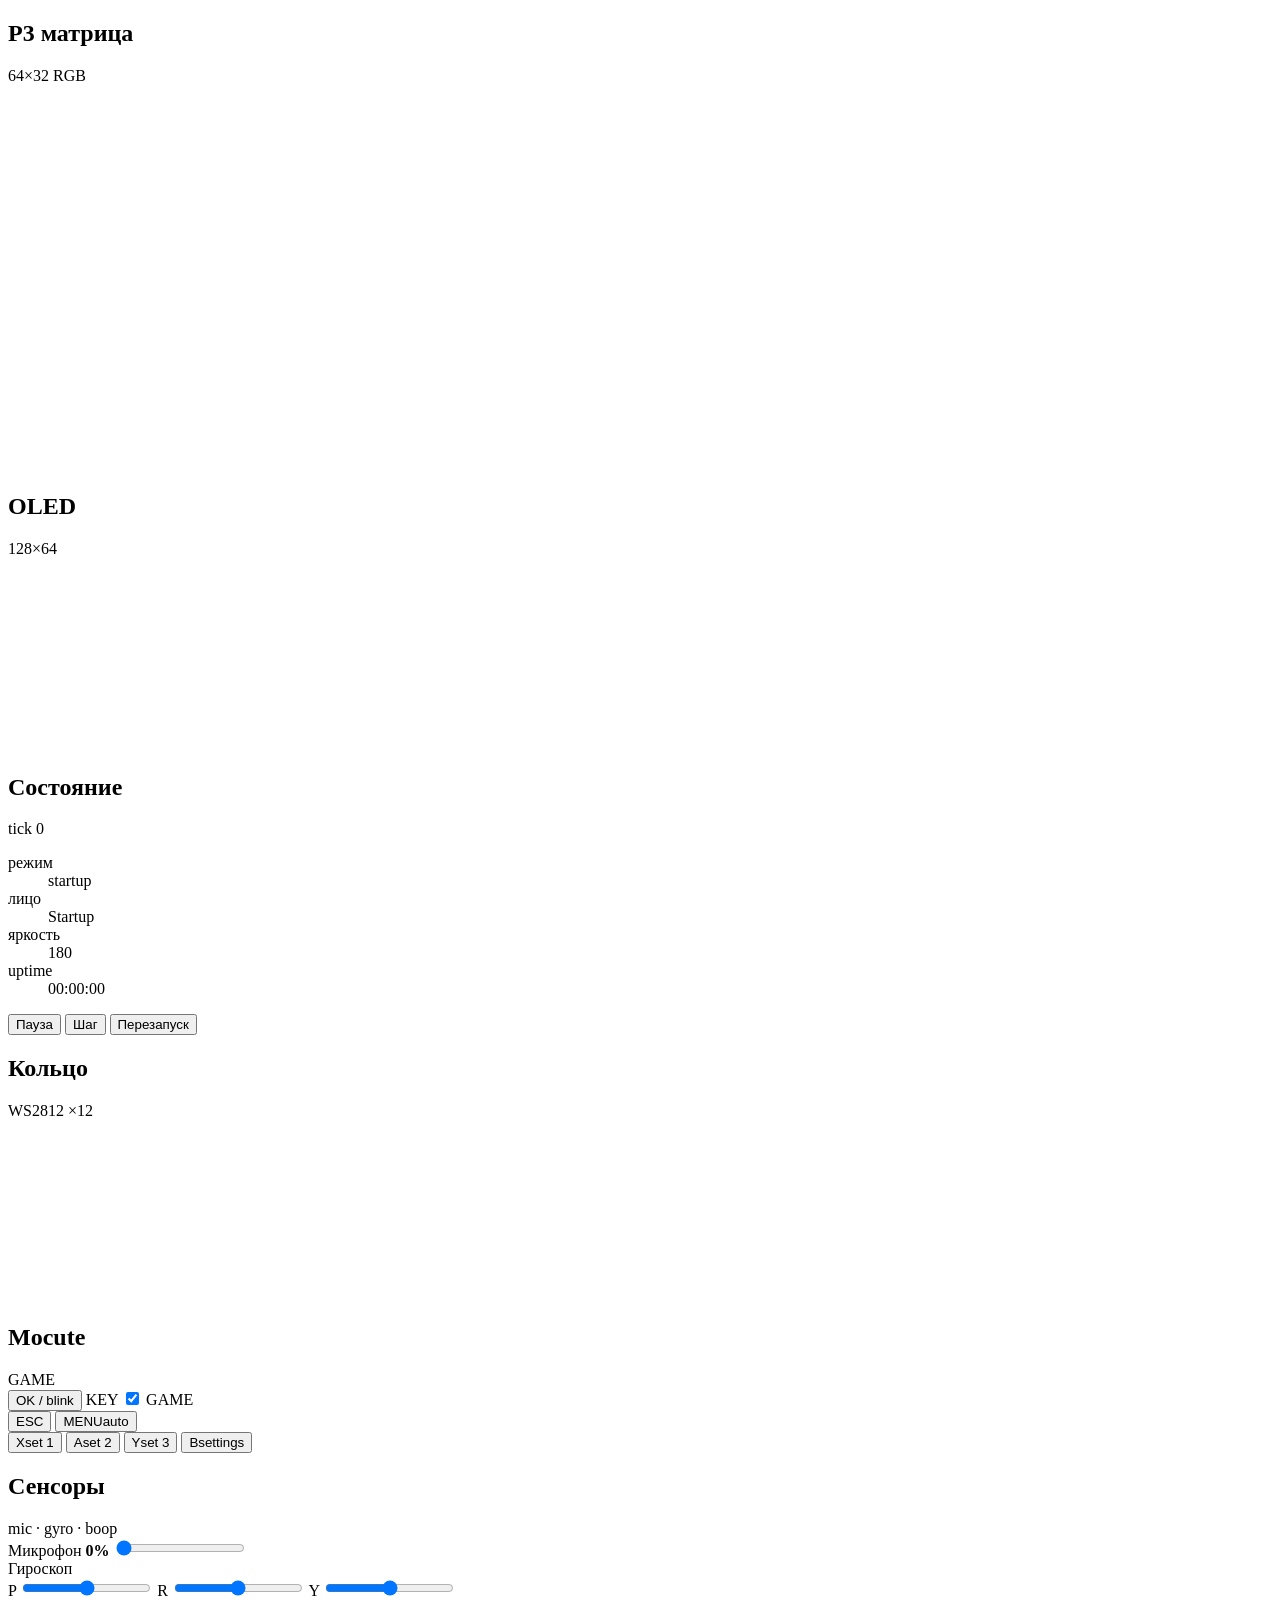
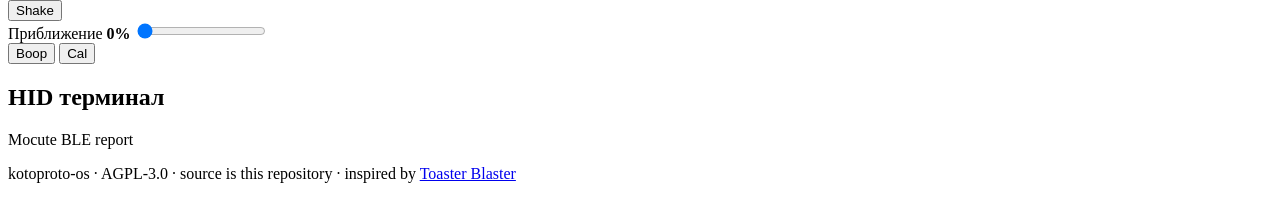
==== platforms/sim/www/index.html @ 7073bc30 "Initial commit: visor firmware, browser simulator, and AGPL attribution. Adapted from Toaster Blaste" ====
<!DOCTYPE html>
<html lang="ru">
<head>
  <meta charset="utf-8">
  <meta name="viewport" content="width=device-width, initial-scale=1">
  <title>kotoproto-os — симулятор</title>
  <link rel="stylesheet" href="/style.css">
</head>
<body>
  <main>
    <section class="panel matrix-panel">
      <div class="panel-head">
        <h2>P3 матрица</h2>
        <span id="matrix-meta">64×32 RGB</span>
      </div>
      <canvas id="matrix" width="768" height="384" aria-label="P3 LED matrix"></canvas>
    </section>

    <section class="panel side-panel">
      <div class="panel-head">
        <h2>OLED</h2>
        <span>128×64</span>
      </div>
      <div class="oled-bezel">
        <canvas id="oled" width="384" height="192" aria-label="OLED display"></canvas>
      </div>
      <div class="state-row">
        <div class="state-block">
          <div class="panel-head">
            <h2>Состояние</h2>
            <span id="tick">tick 0</span>
          </div>
          <dl class="stats">
            <div><dt>режим</dt><dd id="scene">startup</dd></div>
            <div><dt>лицо</dt><dd id="text">Startup</dd></div>
            <div><dt>яркость</dt><dd id="bright">180</dd></div>
            <div><dt>uptime</dt><dd id="uptime">00:00:00</dd></div>
          </dl>
          <div class="controls">
            <button id="play" type="button">Пауза</button>
            <button id="step" type="button">Шаг</button>
            <button id="restart" type="button">Перезапуск</button>
          </div>
        </div>
        <div class="ring-block">
          <div class="panel-head">
            <h2>Кольцо</h2>
            <span>WS2812 ×12</span>
          </div>
          <canvas id="ring" width="180" height="180" aria-label="RGB LED ring"></canvas>
        </div>
      </div>
    </section>

    <section class="io-row">
      <article class="panel pad-panel">
        <div class="panel-head">
          <h2>Mocute</h2>
          <span id="pad-mode-label">GAME</span>
        </div>
        <div class="pad" id="pad">
          <div class="pad-top">
            <button class="shoulder" type="button" data-btn="ok" title="Моргнуть">OK / blink</button>
            <label class="mode-switch" title="KEY / GAME">
              <span>KEY</span>
              <input id="mode" type="checkbox" checked>
              <i></i>
              <span>GAME</span>
            </label>
          </div>
          <div class="pad-body">
            <div class="stick" id="stick" role="application" aria-label="Аналоговый стик">
              <div class="stick-cross"></div>
              <div class="knob" id="knob"></div>
            </div>
            <div class="pad-mid">
              <button class="small-btn" type="button" data-btn="esc" title="Назад из настроек. Калибровка boop — пункт меню">ESC</button>
              <span class="led" id="led"></span>
              <button class="small-btn" type="button" data-btn="select" title="Автосмена лиц">MENU<span>auto</span></button>
            </div>
            <div class="diamond">
            <button class="face x" type="button" data-btn="x" title="Набор лиц 1">X<span>set 1</span></button>
            <button class="face a" type="button" data-btn="a" title="Набор лиц 2">A<span>set 2</span></button>
            <button class="face y" type="button" data-btn="y" title="Набор лиц 3">Y<span>set 3</span></button>
            <button class="face b" type="button" data-btn="b" title="Настройки">B<span>settings</span></button>
            </div>
          </div>
        </div>
      </article>

      <div class="io-right">
        <article class="panel sensors-panel">
          <div class="panel-head">
            <h2>Сенсоры</h2>
            <span>mic · gyro · boop</span>
          </div>
          <div class="sensors">
            <div class="sensor">
              <label for="mic">Микрофон <b id="mic-val">0%</b></label>
              <input id="mic" type="range" min="0" max="100" value="0">
            </div>
            <div class="sensor gyro">
              <label>Гироскоп</label>
              <div class="gyro-rows">
                <label>P <input id="pitch" type="range" min="-90" max="90" value="0"></label>
                <label>R <input id="roll" type="range" min="-90" max="90" value="0"></label>
                <label>Y <input id="yaw" type="range" min="-90" max="90" value="0"></label>
              </div>
              <button id="shake" type="button">Shake</button>
            </div>
            <div class="sensor">
              <label for="prox">Приближение <b id="prox-val">0%</b></label>
              <input id="prox" type="range" min="0" max="100" value="0">
              <div class="sensor-actions">
                <button id="boop" type="button">Boop</button>
                <button id="calibrate" type="button">Cal</button>
              </div>
            </div>
          </div>
        </article>
        <article class="panel ble">
          <div class="panel-head">
            <h2>HID терминал</h2>
            <span>Mocute BLE report</span>
          </div>
          <pre id="log"></pre>
          <p class="legal">
            kotoproto-os · AGPL-3.0 · source is this repository ·
            inspired by <a href="https://github.com/diodeface/ToasterBlaster">Toaster Blaster</a>
          </p>
        </article>
      </div>
    </section>
  </main>
  <script src="/app.js"></script>
</body>
</html>
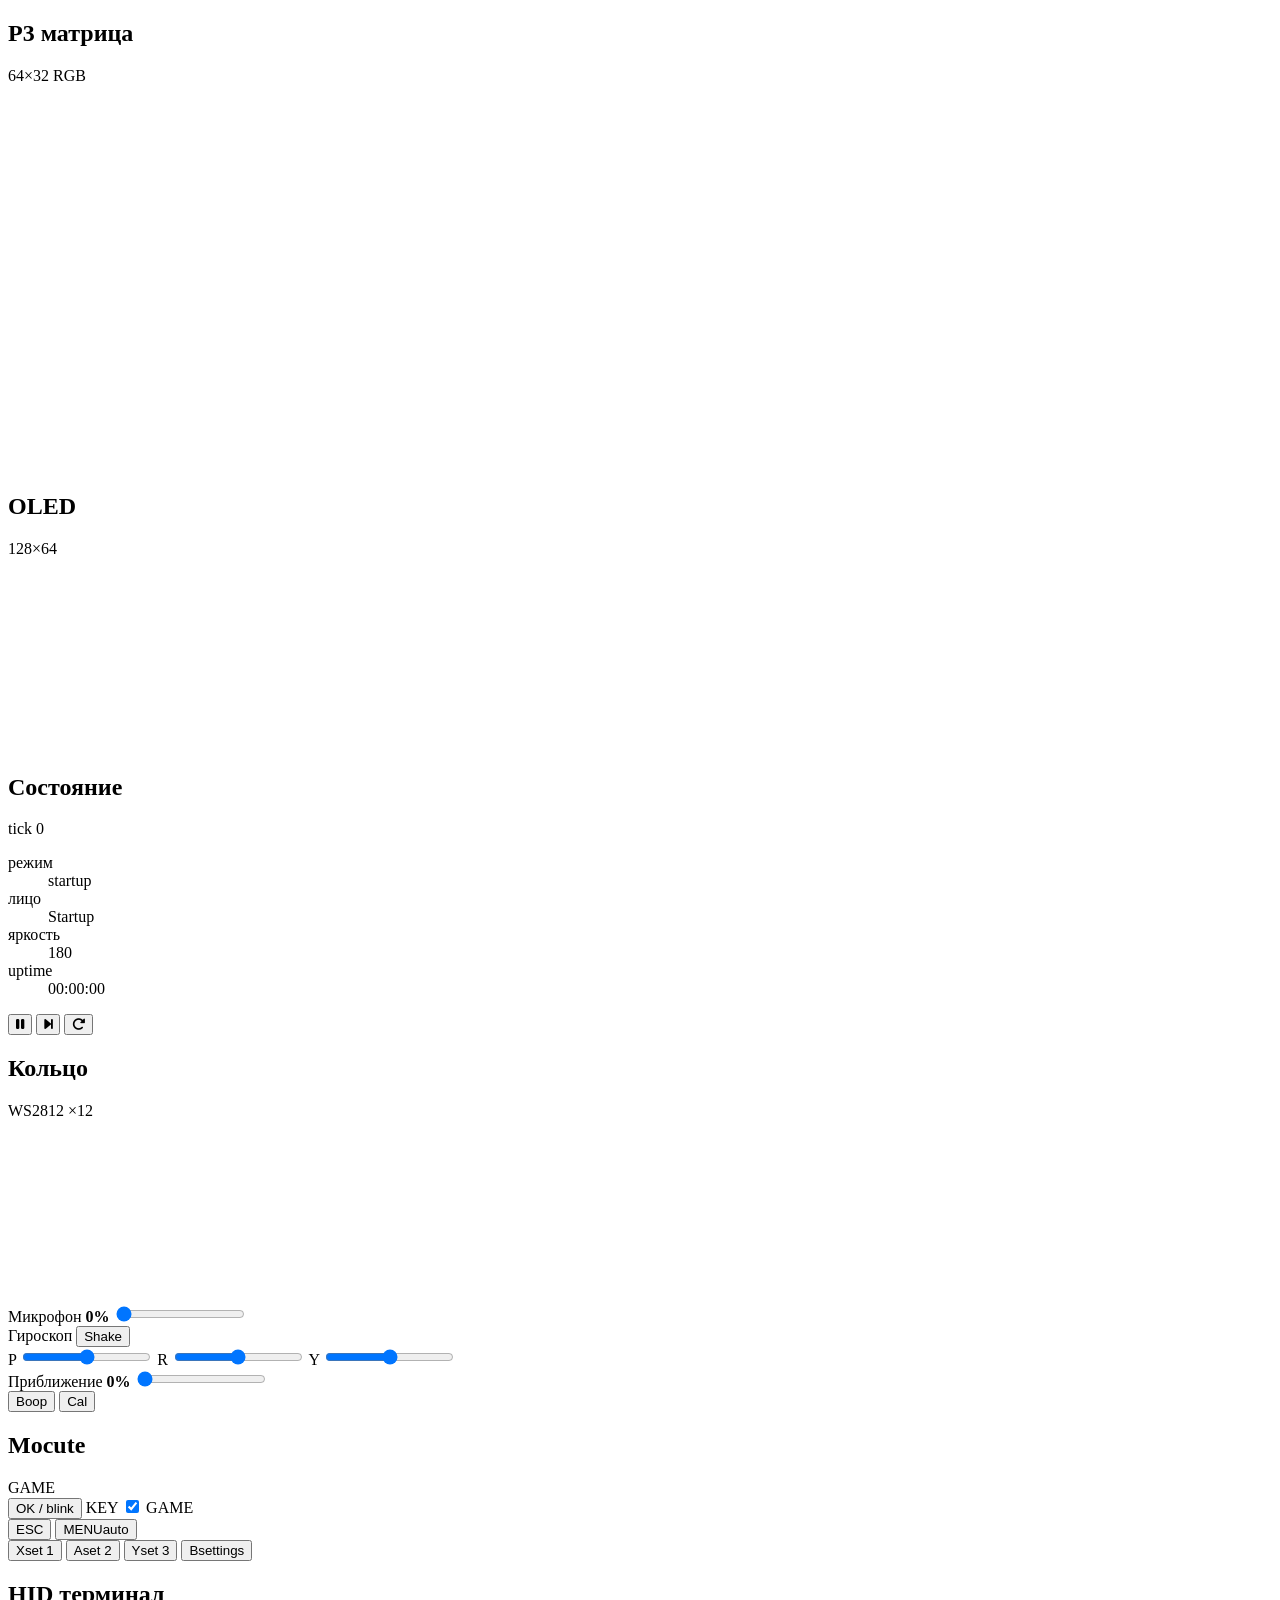
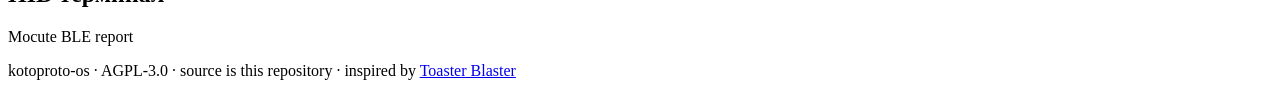
==== commit be460f4d: "Tighten the simulator layout so OLED and P3 match their 2:1 panels, and controls stay readable on a " ====
--- a/platforms/sim/www/index.html
+++ b/platforms/sim/www/index.html
@@ -4,6 +4,9 @@
   <meta charset="utf-8">
   <meta name="viewport" content="width=device-width, initial-scale=1">
   <title>kotoproto-os — симулятор</title>
+  <link rel="stylesheet" href="https://cdnjs.cloudflare.com/ajax/libs/font-awesome/6.5.2/css/all.min.css"
+        integrity="sha512-SnH5WK+bZxgPHs44uWIX+LLJAJ9/2PkPKZ5QiAj6Ta86w+fsb2TkcmfRyVX3pBnMFcV7oQPJkl9QevSCWr3W6A=="
+        crossorigin="anonymous" referrerpolicy="no-referrer">
   <link rel="stylesheet" href="/style.css">
 </head>
 <body>
@@ -13,41 +16,82 @@
         <h2>P3 матрица</h2>
         <span id="matrix-meta">64×32 RGB</span>
       </div>
-      <canvas id="matrix" width="768" height="384" aria-label="P3 LED matrix"></canvas>
+      <div class="matrix-stage">
+        <canvas id="matrix" width="768" height="384" aria-label="P3 LED matrix"></canvas>
+      </div>
     </section>
 
     <section class="panel side-panel">
-      <div class="panel-head">
-        <h2>OLED</h2>
-        <span>128×64</span>
+      <div class="oled-block">
+        <div class="panel-head">
+          <h2>OLED</h2>
+          <span>128×64</span>
+        </div>
+        <div class="oled-bezel">
+          <canvas id="oled" width="384" height="192" aria-label="OLED display"></canvas>
+        </div>
       </div>
-      <div class="oled-bezel">
-        <canvas id="oled" width="384" height="192" aria-label="OLED display"></canvas>
-      </div>
-      <div class="state-row">
-        <div class="state-block">
+
+      <div class="dash">
+        <div class="dash-status">
           <div class="panel-head">
             <h2>Состояние</h2>
             <span id="tick">tick 0</span>
           </div>
-          <dl class="stats">
-            <div><dt>режим</dt><dd id="scene">startup</dd></div>
-            <div><dt>лицо</dt><dd id="text">Startup</dd></div>
-            <div><dt>яркость</dt><dd id="bright">180</dd></div>
-            <div><dt>uptime</dt><dd id="uptime">00:00:00</dd></div>
-          </dl>
-          <div class="controls">
-            <button id="play" type="button">Пауза</button>
-            <button id="step" type="button">Шаг</button>
-            <button id="restart" type="button">Перезапуск</button>
+          <div class="status-line">
+            <dl class="stats">
+              <div><dt>режим</dt><dd id="scene">startup</dd></div>
+              <div><dt>лицо</dt><dd id="text">Startup</dd></div>
+              <div><dt>яркость</dt><dd id="bright">180</dd></div>
+              <div><dt>uptime</dt><dd id="uptime">00:00:00</dd></div>
+            </dl>
+            <div class="controls">
+              <button id="play" type="button" class="icon-btn" title="Пауза" aria-label="Пауза">
+                <i class="fa-solid fa-pause"></i>
+              </button>
+              <button id="step" type="button" class="icon-btn" title="Шаг" aria-label="Шаг">
+                <i class="fa-solid fa-forward-step"></i>
+              </button>
+              <button id="restart" type="button" class="icon-btn" title="Перезапуск" aria-label="Перезапуск">
+                <i class="fa-solid fa-rotate-right"></i>
+              </button>
+            </div>
           </div>
         </div>
-        <div class="ring-block">
-          <div class="panel-head">
-            <h2>Кольцо</h2>
-            <span>WS2812 ×12</span>
+
+        <div class="dash-body">
+          <div class="ring-block">
+            <div class="panel-head">
+              <h2>Кольцо</h2>
+              <span>WS2812 ×12</span>
+            </div>
+            <canvas id="ring" width="180" height="180" aria-label="RGB LED ring"></canvas>
           </div>
-          <canvas id="ring" width="180" height="180" aria-label="RGB LED ring"></canvas>
+          <div class="sensors">
+            <div class="sensor">
+              <label for="mic">Микрофон <b id="mic-val">0%</b></label>
+              <input id="mic" type="range" min="0" max="100" value="0">
+            </div>
+            <div class="sensor gyro">
+              <div class="sensor-head">
+                <label>Гироскоп</label>
+                <button id="shake" type="button">Shake</button>
+              </div>
+              <div class="gyro-rows">
+                <label>P <input id="pitch" type="range" min="-90" max="90" value="0"></label>
+                <label>R <input id="roll" type="range" min="-90" max="90" value="0"></label>
+                <label>Y <input id="yaw" type="range" min="-90" max="90" value="0"></label>
+              </div>
+            </div>
+            <div class="sensor">
+              <label for="prox">Приближение <b id="prox-val">0%</b></label>
+              <input id="prox" type="range" min="0" max="100" value="0">
+              <div class="sensor-actions">
+                <button id="boop" type="button">Boop</button>
+                <button id="calibrate" type="button">Cal</button>
+              </div>
+            </div>
+          </div>
         </div>
       </div>
     </section>
@@ -79,57 +123,26 @@
               <button class="small-btn" type="button" data-btn="select" title="Автосмена лиц">MENU<span>auto</span></button>
             </div>
             <div class="diamond">
-            <button class="face x" type="button" data-btn="x" title="Набор лиц 1">X<span>set 1</span></button>
-            <button class="face a" type="button" data-btn="a" title="Набор лиц 2">A<span>set 2</span></button>
-            <button class="face y" type="button" data-btn="y" title="Набор лиц 3">Y<span>set 3</span></button>
-            <button class="face b" type="button" data-btn="b" title="Настройки">B<span>settings</span></button>
+              <button class="face x" type="button" data-btn="x" title="Набор лиц 1">X<span>set 1</span></button>
+              <button class="face a" type="button" data-btn="a" title="Набор лиц 2">A<span>set 2</span></button>
+              <button class="face y" type="button" data-btn="y" title="Набор лиц 3">Y<span>set 3</span></button>
+              <button class="face b" type="button" data-btn="b" title="Настройки">B<span>settings</span></button>
             </div>
           </div>
         </div>
       </article>
 
-      <div class="io-right">
-        <article class="panel sensors-panel">
-          <div class="panel-head">
-            <h2>Сенсоры</h2>
-            <span>mic · gyro · boop</span>
-          </div>
-          <div class="sensors">
-            <div class="sensor">
-              <label for="mic">Микрофон <b id="mic-val">0%</b></label>
-              <input id="mic" type="range" min="0" max="100" value="0">
-            </div>
-            <div class="sensor gyro">
-              <label>Гироскоп</label>
-              <div class="gyro-rows">
-                <label>P <input id="pitch" type="range" min="-90" max="90" value="0"></label>
-                <label>R <input id="roll" type="range" min="-90" max="90" value="0"></label>
-                <label>Y <input id="yaw" type="range" min="-90" max="90" value="0"></label>
-              </div>
-              <button id="shake" type="button">Shake</button>
-            </div>
-            <div class="sensor">
-              <label for="prox">Приближение <b id="prox-val">0%</b></label>
-              <input id="prox" type="range" min="0" max="100" value="0">
-              <div class="sensor-actions">
-                <button id="boop" type="button">Boop</button>
-                <button id="calibrate" type="button">Cal</button>
-              </div>
-            </div>
-          </div>
-        </article>
-        <article class="panel ble">
-          <div class="panel-head">
-            <h2>HID терминал</h2>
-            <span>Mocute BLE report</span>
-          </div>
-          <pre id="log"></pre>
-          <p class="legal">
-            kotoproto-os · AGPL-3.0 · source is this repository ·
-            inspired by <a href="https://github.com/diodeface/ToasterBlaster">Toaster Blaster</a>
-          </p>
-        </article>
-      </div>
+      <article class="panel ble">
+        <div class="panel-head">
+          <h2>HID терминал</h2>
+          <span>Mocute BLE report</span>
+        </div>
+        <pre id="log"></pre>
+        <p class="legal">
+          kotoproto-os · AGPL-3.0 · source is this repository ·
+          inspired by <a href="https://github.com/diodeface/ToasterBlaster">Toaster Blaster</a>
+        </p>
+      </article>
     </section>
   </main>
   <script src="/app.js"></script>
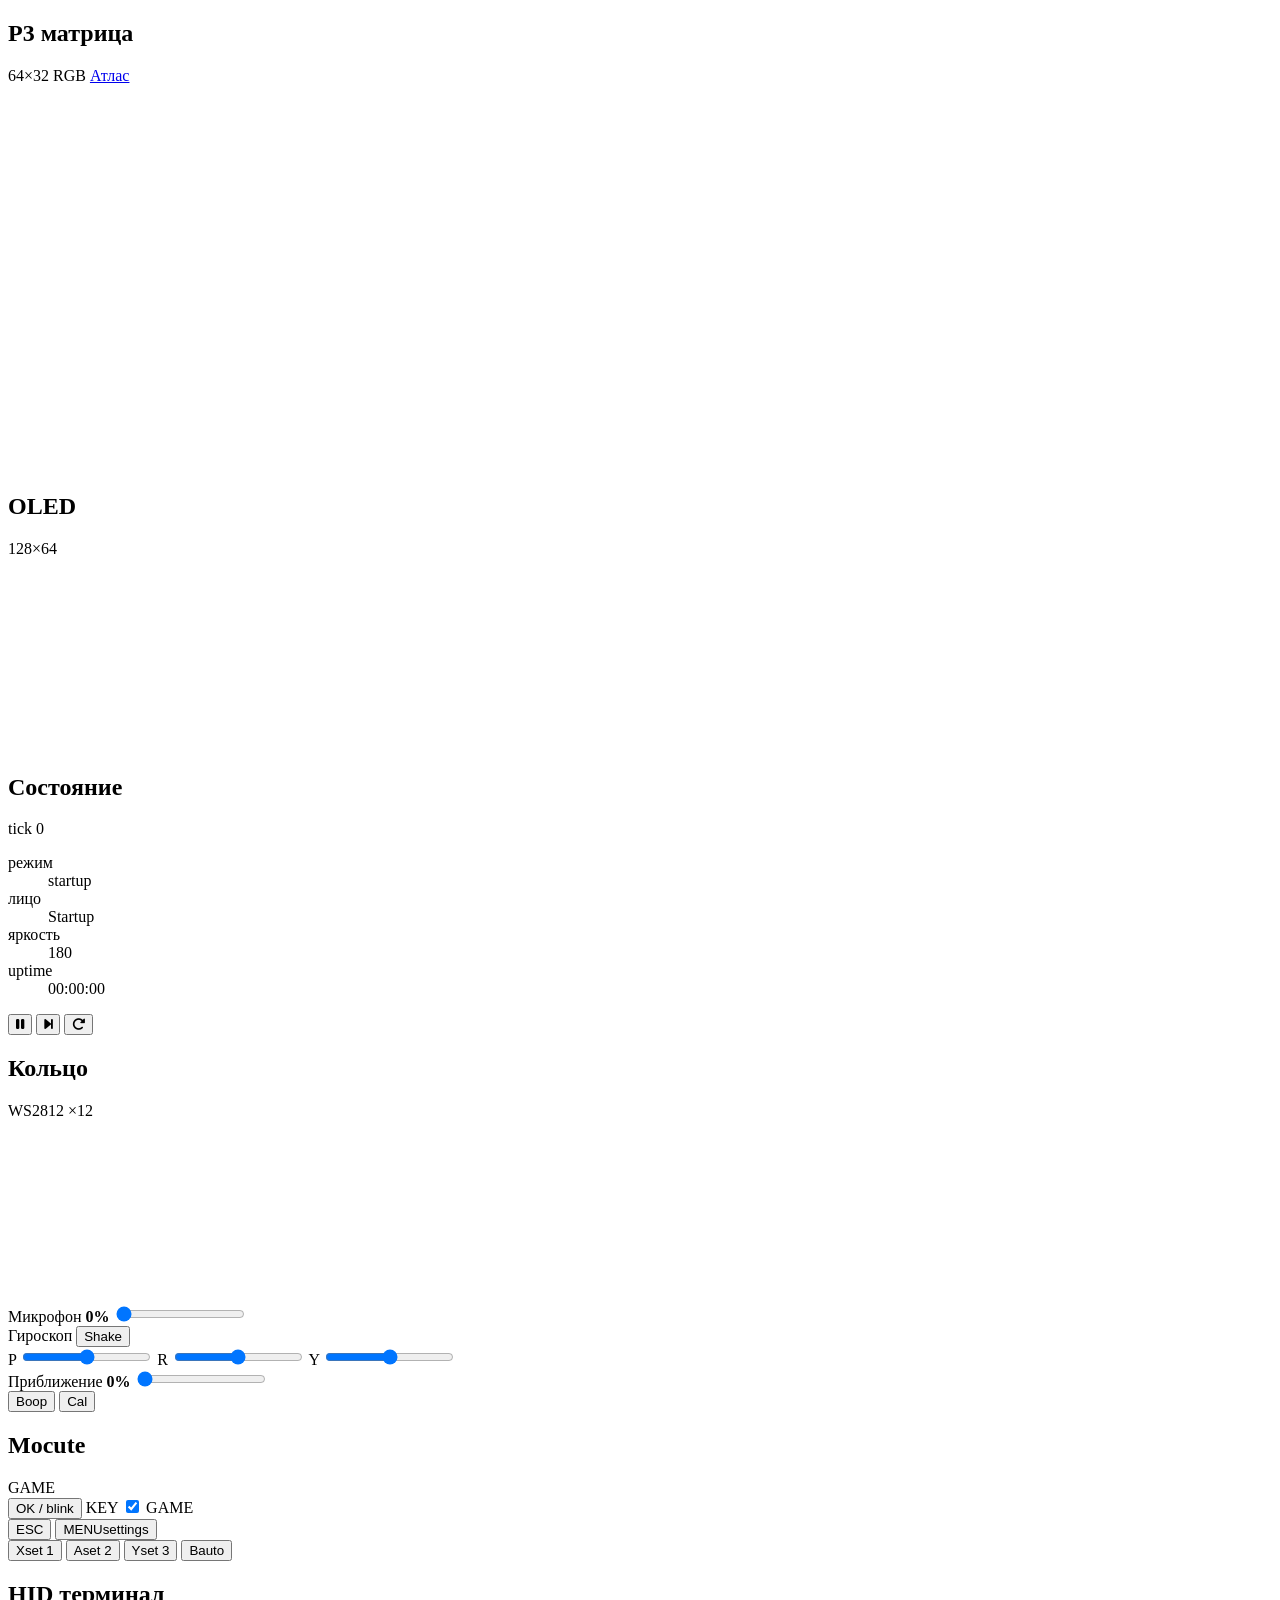
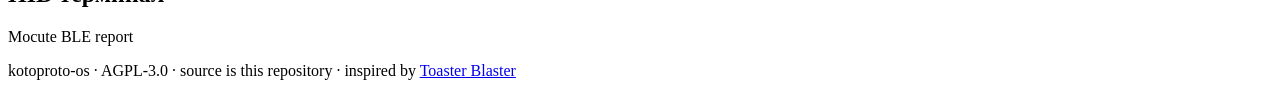
==== commit 55e44105: "Switch visor faces to authored RGB PNGs and an Emotion catalog. Pack embeds finished frames instead " ====
--- a/platforms/sim/www/index.html
+++ b/platforms/sim/www/index.html
@@ -15,6 +15,7 @@
       <div class="panel-head">
         <h2>P3 матрица</h2>
         <span id="matrix-meta">64×32 RGB</span>
+        <a class="atlas-link" href="/atlas.html">Атлас</a>
       </div>
       <div class="matrix-stage">
         <canvas id="matrix" width="768" height="384" aria-label="P3 LED matrix"></canvas>
@@ -97,7 +98,7 @@
     </section>
 
     <section class="io-row">
-      <article class="panel pad-panel">
+      <article class="panel">
         <div class="panel-head">
           <h2>Mocute</h2>
           <span id="pad-mode-label">GAME</span>
@@ -120,13 +121,13 @@
             <div class="pad-mid">
               <button class="small-btn" type="button" data-btn="esc" title="Назад из настроек. Калибровка boop — пункт меню">ESC</button>
               <span class="led" id="led"></span>
-              <button class="small-btn" type="button" data-btn="select" title="Автосмена лиц">MENU<span>auto</span></button>
+              <button class="small-btn" type="button" data-btn="select" title="Коротко: BT → Frame → меню. Удержание: сразу меню">MENU<span>settings</span></button>
             </div>
             <div class="diamond">
               <button class="face x" type="button" data-btn="x" title="Набор лиц 1">X<span>set 1</span></button>
               <button class="face a" type="button" data-btn="a" title="Набор лиц 2">A<span>set 2</span></button>
               <button class="face y" type="button" data-btn="y" title="Набор лиц 3">Y<span>set 3</span></button>
-              <button class="face b" type="button" data-btn="b" title="Настройки">B<span>settings</span></button>
+              <button class="face b" type="button" data-btn="b" title="Автосмена лиц">B<span>auto</span></button>
             </div>
           </div>
         </div>
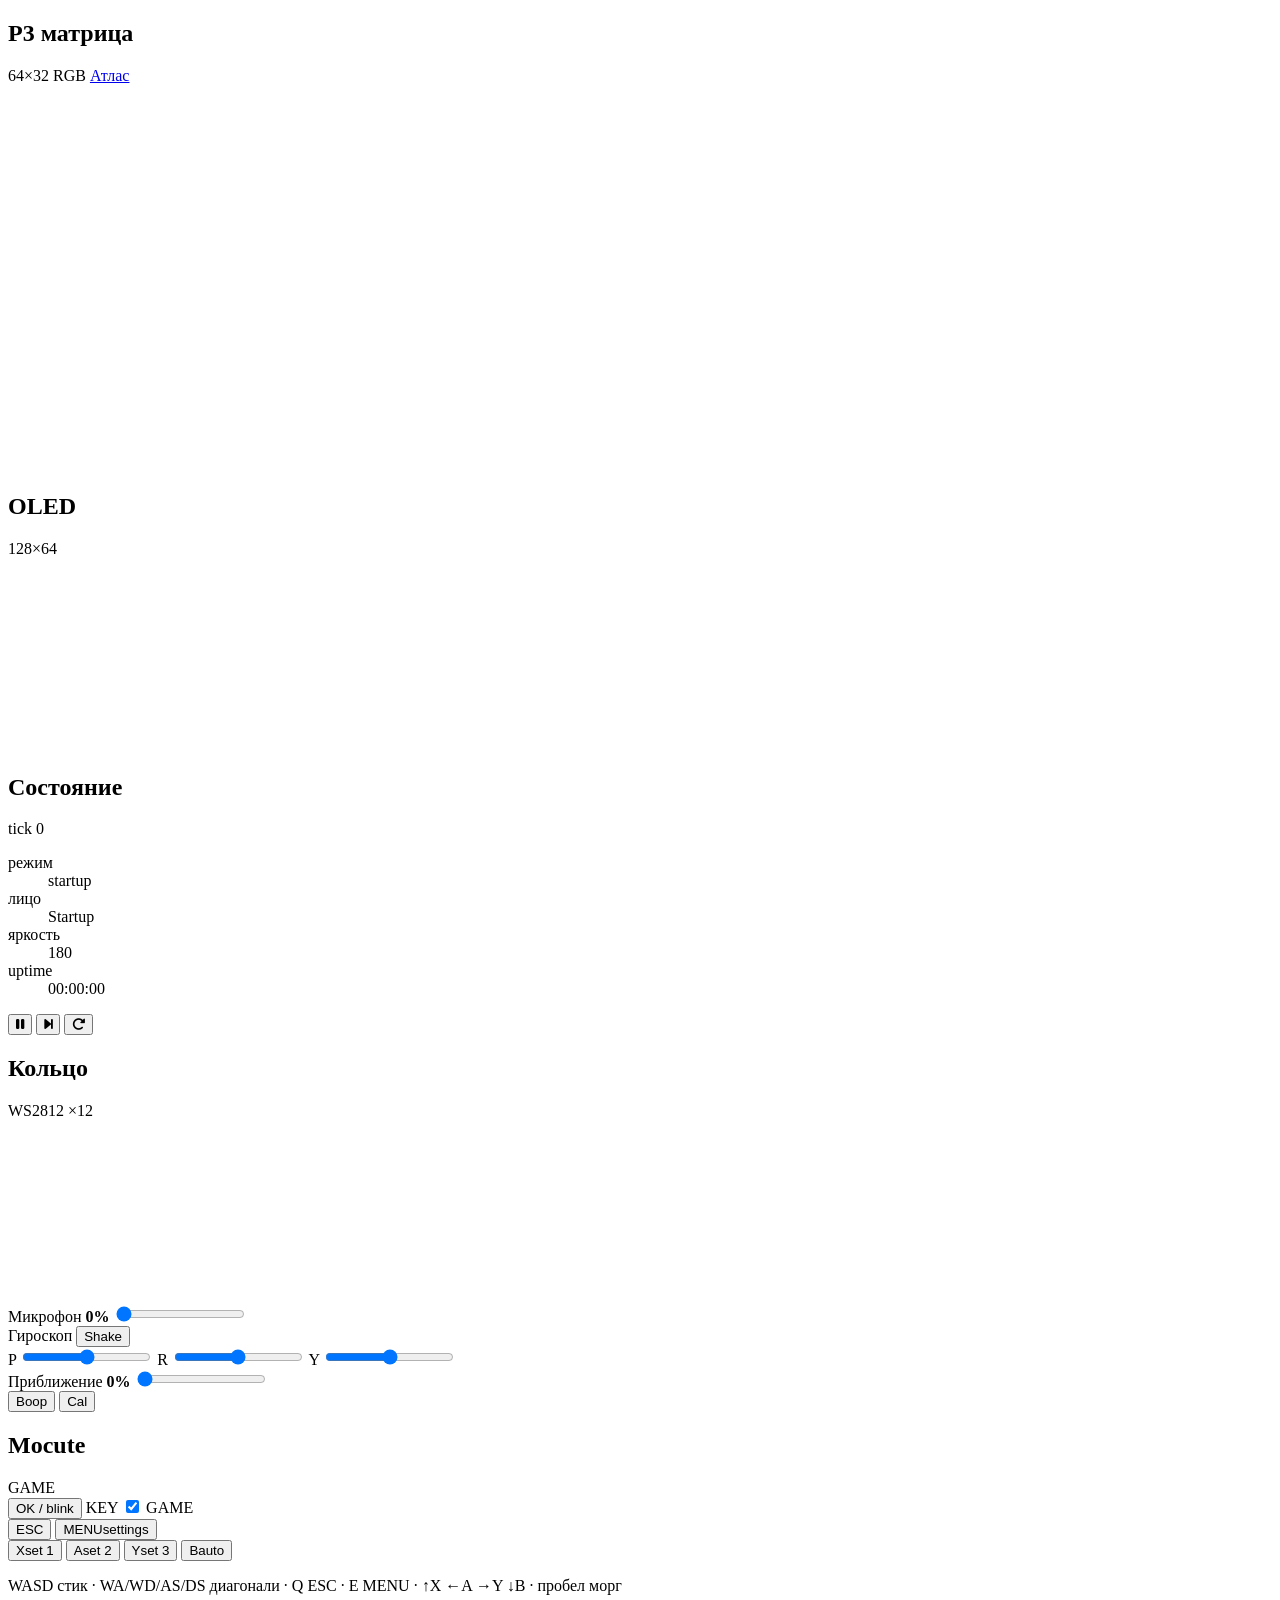
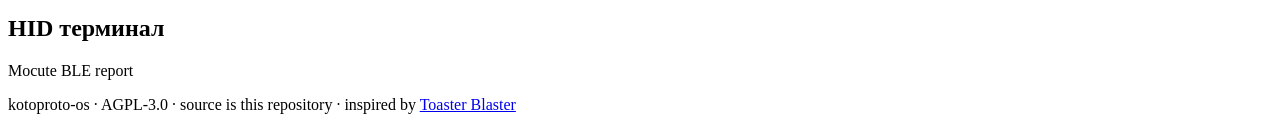
==== commit eeca5ed5: "Add WASD and face-button hotkeys to the simulator pad. Keyboard now drives the same HID report as th" ====
--- a/platforms/sim/www/index.html
+++ b/platforms/sim/www/index.html
@@ -105,7 +105,7 @@
         </div>
         <div class="pad" id="pad">
           <div class="pad-top">
-            <button class="shoulder" type="button" data-btn="ok" title="Моргнуть">OK / blink</button>
+            <button class="shoulder" type="button" data-btn="ok" title="Моргнуть · пробел">OK / blink</button>
             <label class="mode-switch" title="KEY / GAME">
               <span>KEY</span>
               <input id="mode" type="checkbox" checked>
@@ -114,22 +114,23 @@
             </label>
           </div>
           <div class="pad-body">
-            <div class="stick" id="stick" role="application" aria-label="Аналоговый стик">
+            <div class="stick" id="stick" role="application" aria-label="Аналоговый стик WASD">
               <div class="stick-cross"></div>
               <div class="knob" id="knob"></div>
             </div>
             <div class="pad-mid">
-              <button class="small-btn" type="button" data-btn="esc" title="Назад из настроек. Калибровка boop — пункт меню">ESC</button>
+              <button class="small-btn" type="button" data-btn="esc" title="Назад из настроек · Q">ESC</button>
               <span class="led" id="led"></span>
-              <button class="small-btn" type="button" data-btn="select" title="Коротко: BT → Frame → меню. Удержание: сразу меню">MENU<span>settings</span></button>
+              <button class="small-btn" type="button" data-btn="select" title="Коротко: BT → Frame → меню. Удержание: сразу меню · E">MENU<span>settings</span></button>
             </div>
             <div class="diamond">
-              <button class="face x" type="button" data-btn="x" title="Набор лиц 1">X<span>set 1</span></button>
-              <button class="face a" type="button" data-btn="a" title="Набор лиц 2">A<span>set 2</span></button>
-              <button class="face y" type="button" data-btn="y" title="Набор лиц 3">Y<span>set 3</span></button>
-              <button class="face b" type="button" data-btn="b" title="Автосмена лиц">B<span>auto</span></button>
+              <button class="face x" type="button" data-btn="x" title="Набор лиц 1 · ↑">X<span>set 1</span></button>
+              <button class="face a" type="button" data-btn="a" title="Набор лиц 2 · ←">A<span>set 2</span></button>
+              <button class="face y" type="button" data-btn="y" title="Набор лиц 3 · →">Y<span>set 3</span></button>
+              <button class="face b" type="button" data-btn="b" title="Автосмена лиц · ↓">B<span>auto</span></button>
             </div>
           </div>
+          <p class="kbd-hint">WASD стик · WA/WD/AS/DS диагонали · Q ESC · E MENU · ↑X ←A →Y ↓B · пробел морг</p>
         </div>
       </article>
 
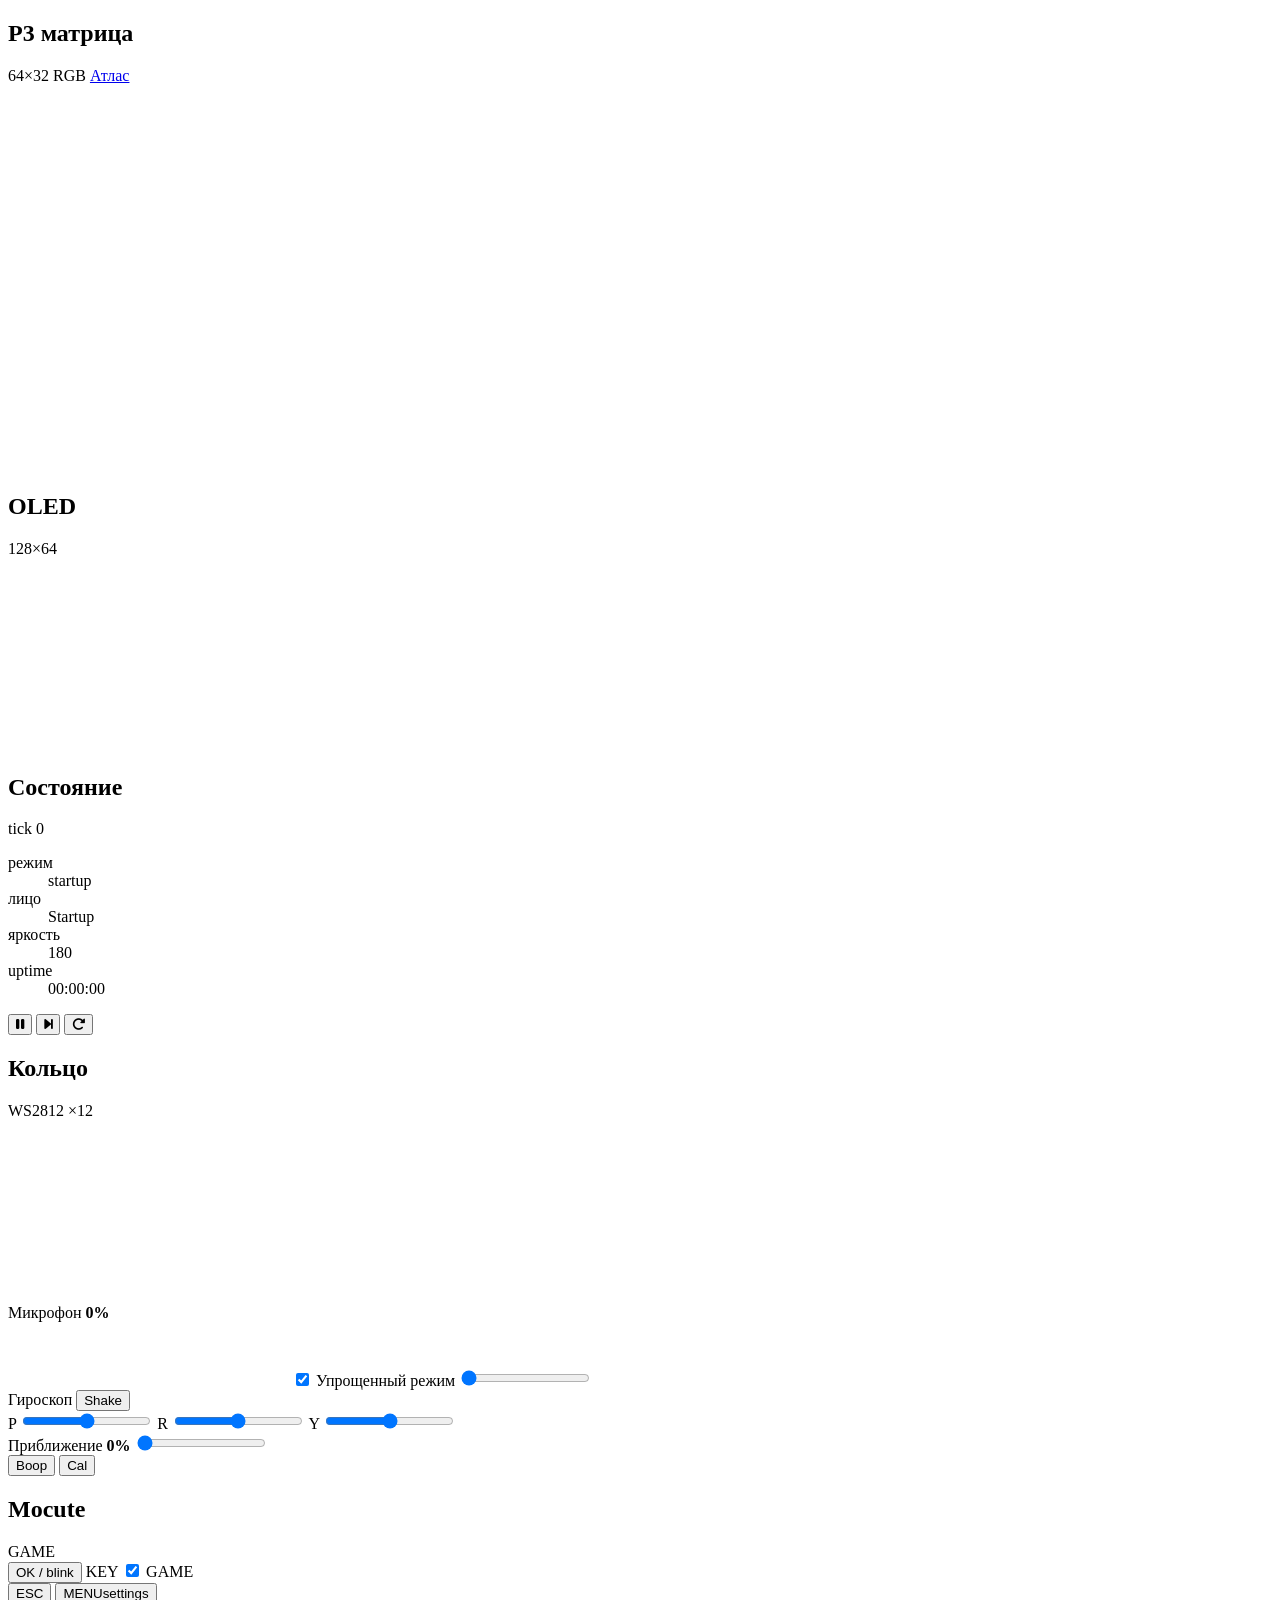
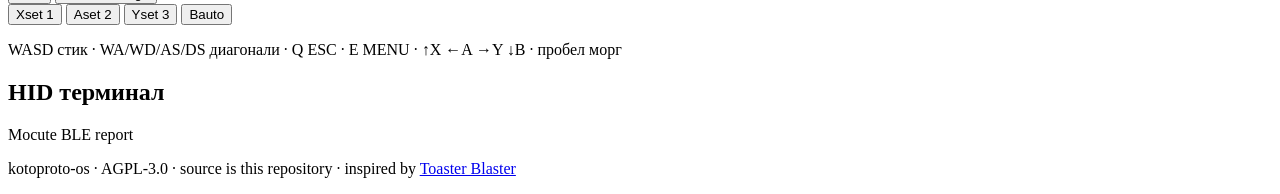
==== commit 7a2db881: "Wire the games list, minigames, PCM microphone, and mouth-gain settings into the visor and simulator" ====
--- a/platforms/sim/www/index.html
+++ b/platforms/sim/www/index.html
@@ -69,8 +69,15 @@
             <canvas id="ring" width="180" height="180" aria-label="RGB LED ring"></canvas>
           </div>
           <div class="sensors">
-            <div class="sensor">
-              <label for="mic">Микрофон <b id="mic-val">0%</b></label>
+            <div class="sensor mic-sensor" id="mic-sensor">
+              <div class="sensor-head">
+                <label for="mic">Микрофон <b id="mic-val">0%</b></label>
+              </div>
+              <canvas id="spectrum" width="280" height="64" aria-label="Спектрометр"></canvas>
+              <label class="mic-mode" title="Выкл: живой микрофон. Вкл: синус с ползунка.">
+                <input id="mic-simple" type="checkbox" checked>
+                Упрощенный режим
+              </label>
               <input id="mic" type="range" min="0" max="100" value="0">
             </div>
             <div class="sensor gyro">
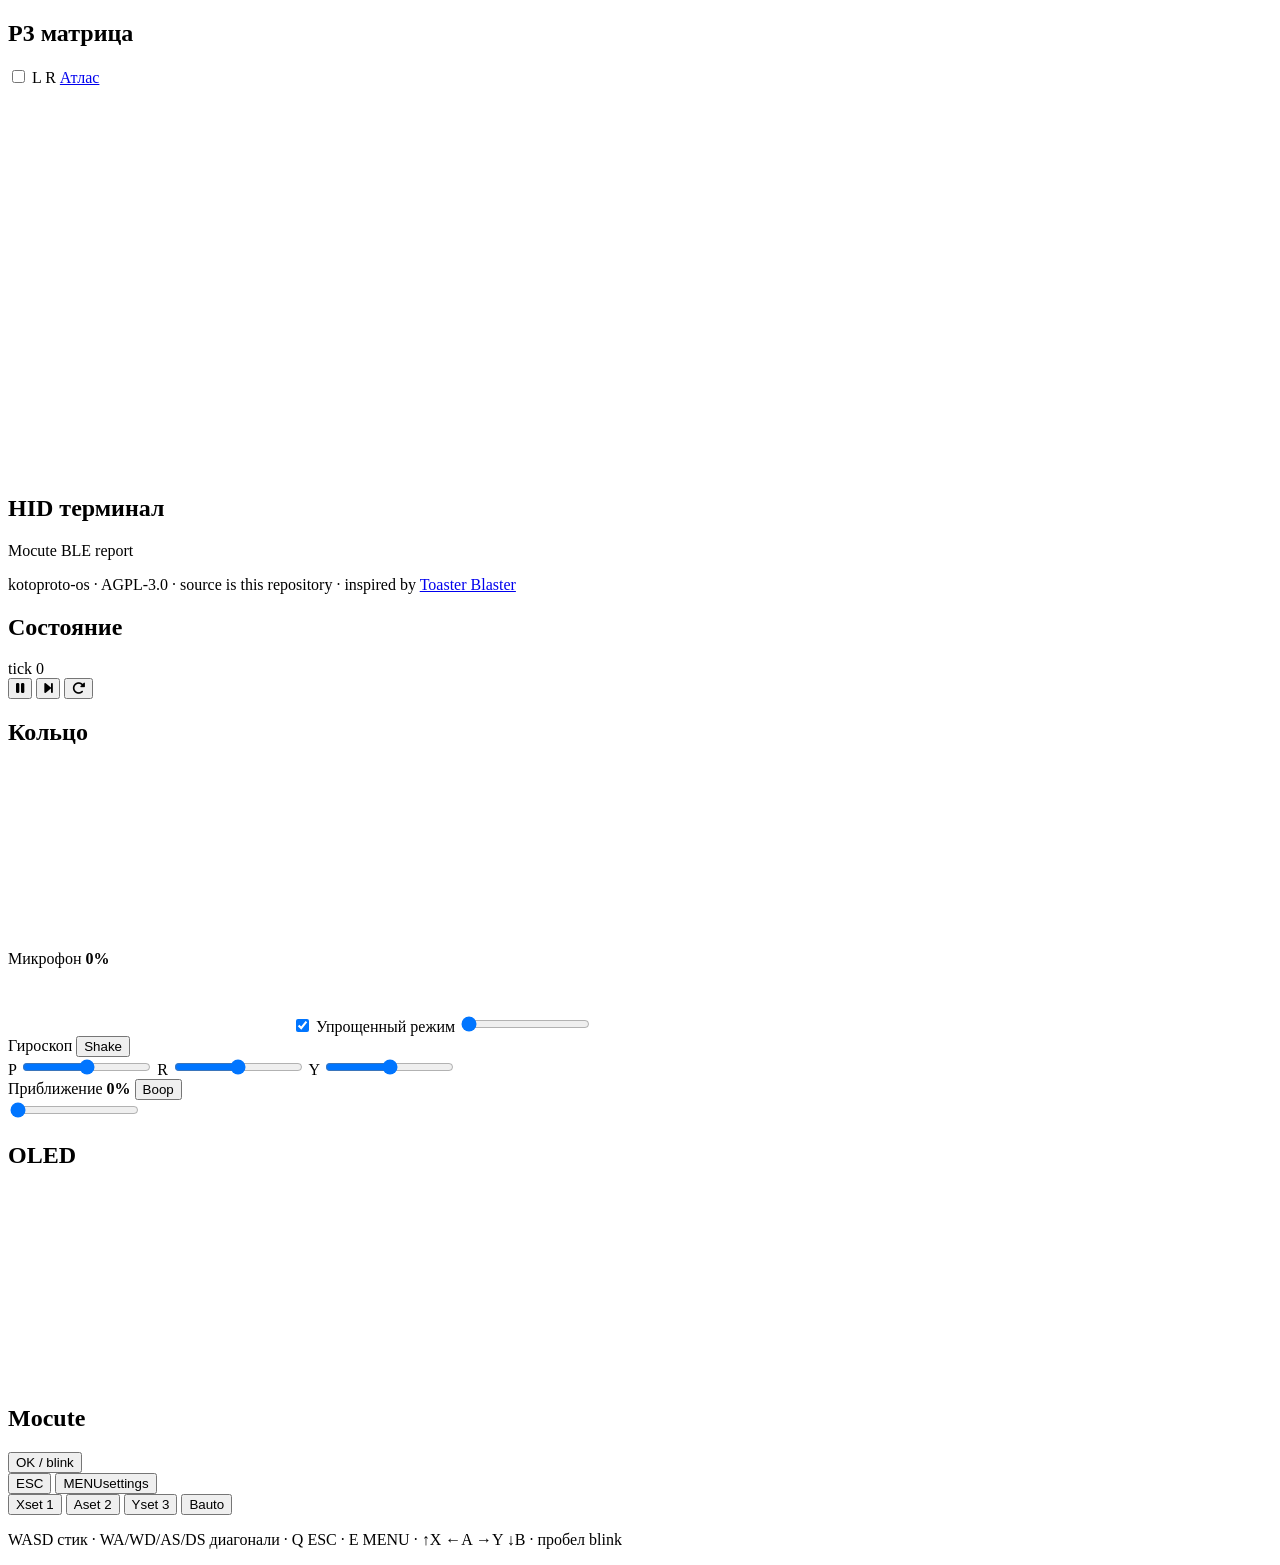
==== commit 02a2b009: "Compose both P3 panels in firmware, open games with double ESC, and retune gyro for hardware." ====
--- a/platforms/sim/www/index.html
+++ b/platforms/sim/www/index.html
@@ -11,61 +11,53 @@
 </head>
 <body>
   <main>
-    <section class="panel matrix-panel">
-      <div class="panel-head">
-        <h2>P3 матрица</h2>
-        <span id="matrix-meta">64×32 RGB</span>
-        <a class="atlas-link" href="/atlas.html">Атлас</a>
-      </div>
-      <div class="matrix-stage">
-        <canvas id="matrix" width="768" height="384" aria-label="P3 LED matrix"></canvas>
-      </div>
-    </section>
+    <div class="col-left">
+      <section class="panel matrix-panel">
+        <div class="panel-head">
+          <h2>P3 матрица</h2>
+          <label class="panel-switch" title="Левая / правая панель">
+            <input id="matrix-panel" type="checkbox">
+            <span>L</span>
+            <span>R</span>
+          </label>
+          <a class="atlas-link" href="/atlas.html">Атлас</a>
+        </div>
+        <div class="matrix-stage">
+          <canvas id="matrix" width="768" height="384" aria-label="P3 LED matrix"></canvas>
+        </div>
+      </section>
 
-    <section class="panel side-panel">
-      <div class="oled-block">
-        <div class="panel-head">
-          <h2>OLED</h2>
-          <span>128×64</span>
-        </div>
-        <div class="oled-bezel">
-          <canvas id="oled" width="384" height="192" aria-label="OLED display"></canvas>
-        </div>
-      </div>
+      <div class="left-bottom">
+        <article class="panel ble">
+          <div class="panel-head">
+            <h2>HID терминал</h2>
+            <span>Mocute BLE report</span>
+          </div>
+          <pre id="log"></pre>
+          <p class="legal">
+            kotoproto-os · AGPL-3.0 · source is this repository ·
+            inspired by <a href="https://github.com/diodeface/ToasterBlaster">Toaster Blaster</a>
+          </p>
+        </article>
 
-      <div class="dash">
-        <div class="dash-status">
+        <section class="panel state-panel">
           <div class="panel-head">
             <h2>Состояние</h2>
             <span id="tick">tick 0</span>
           </div>
-          <div class="status-line">
-            <dl class="stats">
-              <div><dt>режим</dt><dd id="scene">startup</dd></div>
-              <div><dt>лицо</dt><dd id="text">Startup</dd></div>
-              <div><dt>яркость</dt><dd id="bright">180</dd></div>
-              <div><dt>uptime</dt><dd id="uptime">00:00:00</dd></div>
-            </dl>
-            <div class="controls">
-              <button id="play" type="button" class="icon-btn" title="Пауза" aria-label="Пауза">
-                <i class="fa-solid fa-pause"></i>
-              </button>
-              <button id="step" type="button" class="icon-btn" title="Шаг" aria-label="Шаг">
-                <i class="fa-solid fa-forward-step"></i>
-              </button>
-              <button id="restart" type="button" class="icon-btn" title="Перезапуск" aria-label="Перезапуск">
-                <i class="fa-solid fa-rotate-right"></i>
-              </button>
-            </div>
+          <div class="controls">
+            <button id="play" type="button" class="icon-btn" title="Пауза" aria-label="Пауза">
+              <i class="fa-solid fa-pause"></i>
+            </button>
+            <button id="step" type="button" class="icon-btn" title="Шаг" aria-label="Шаг">
+              <i class="fa-solid fa-forward-step"></i>
+            </button>
+            <button id="restart" type="button" class="icon-btn" title="Перезапуск" aria-label="Перезапуск">
+              <i class="fa-solid fa-rotate-right"></i>
+            </button>
           </div>
-        </div>
-
-        <div class="dash-body">
           <div class="ring-block">
-            <div class="panel-head">
-              <h2>Кольцо</h2>
-              <span>WS2812 ×12</span>
-            </div>
+            <h2>Кольцо</h2>
             <canvas id="ring" width="180" height="180" aria-label="RGB LED ring"></canvas>
           </div>
           <div class="sensors">
@@ -92,67 +84,50 @@
               </div>
             </div>
             <div class="sensor">
-              <label for="prox">Приближение <b id="prox-val">0%</b></label>
+              <div class="sensor-head">
+                <label for="prox">Приближение <b id="prox-val">0%</b></label>
+                <button id="boop" type="button">Boop</button>
+              </div>
               <input id="prox" type="range" min="0" max="100" value="0">
-              <div class="sensor-actions">
-                <button id="boop" type="button">Boop</button>
-                <button id="calibrate" type="button">Cal</button>
-              </div>
             </div>
           </div>
+        </section>
+      </div>
+    </div>
+
+    <div class="col-right">
+      <section class="panel oled-panel">
+        <div class="panel-head">
+          <h2>OLED</h2>
         </div>
-      </div>
-    </section>
+        <div class="oled-bezel">
+          <canvas id="oled" width="384" height="192" aria-label="OLED display"></canvas>
+        </div>
+      </section>
 
-    <section class="io-row">
-      <article class="panel">
+      <section class="panel mocute-panel">
         <div class="panel-head">
           <h2>Mocute</h2>
-          <span id="pad-mode-label">GAME</span>
         </div>
-        <div class="pad" id="pad">
-          <div class="pad-top">
-            <button class="shoulder" type="button" data-btn="ok" title="Моргнуть · пробел">OK / blink</button>
-            <label class="mode-switch" title="KEY / GAME">
-              <span>KEY</span>
-              <input id="mode" type="checkbox" checked>
-              <i></i>
-              <span>GAME</span>
-            </label>
-          </div>
-          <div class="pad-body">
-            <div class="stick" id="stick" role="application" aria-label="Аналоговый стик WASD">
-              <div class="stick-cross"></div>
-              <div class="knob" id="knob"></div>
-            </div>
-            <div class="pad-mid">
-              <button class="small-btn" type="button" data-btn="esc" title="Назад из настроек · Q">ESC</button>
-              <span class="led" id="led"></span>
-              <button class="small-btn" type="button" data-btn="select" title="Коротко: BT → Frame → меню. Удержание: сразу меню · E">MENU<span>settings</span></button>
-            </div>
-            <div class="diamond">
-              <button class="face x" type="button" data-btn="x" title="Набор лиц 1 · ↑">X<span>set 1</span></button>
-              <button class="face a" type="button" data-btn="a" title="Набор лиц 2 · ←">A<span>set 2</span></button>
-              <button class="face y" type="button" data-btn="y" title="Набор лиц 3 · →">Y<span>set 3</span></button>
-              <button class="face b" type="button" data-btn="b" title="Автосмена лиц · ↓">B<span>auto</span></button>
-            </div>
-          </div>
-          <p class="kbd-hint">WASD стик · WA/WD/AS/DS диагонали · Q ESC · E MENU · ↑X ←A →Y ↓B · пробел морг</p>
+        <button class="shoulder" type="button" data-btn="ok" title="blink · пробел">OK / blink</button>
+        <div class="stick" id="stick" role="application" aria-label="Аналоговый стик WASD">
+          <div class="stick-cross"></div>
+          <div class="knob" id="knob"></div>
         </div>
-      </article>
-
-      <article class="panel ble">
-        <div class="panel-head">
-          <h2>HID терминал</h2>
-          <span>Mocute BLE report</span>
+        <div class="pad-mid">
+          <button class="small-btn" type="button" data-btn="esc" title="Назад · дважды ESC — игры · Q">ESC</button>
+          <span class="led" id="led"></span>
+          <button class="small-btn" type="button" data-btn="select" title="Коротко: BT → Frame → меню. Удержание: сразу меню · E">MENU<span>settings</span></button>
         </div>
-        <pre id="log"></pre>
-        <p class="legal">
-          kotoproto-os · AGPL-3.0 · source is this repository ·
-          inspired by <a href="https://github.com/diodeface/ToasterBlaster">Toaster Blaster</a>
-        </p>
-      </article>
-    </section>
+        <div class="diamond">
+          <button class="face x" type="button" data-btn="x" title="Набор лиц 1 · ↑">X<span>set 1</span></button>
+          <button class="face a" type="button" data-btn="a" title="Набор лиц 2 · ←">A<span>set 2</span></button>
+          <button class="face y" type="button" data-btn="y" title="Набор лиц 3 · →">Y<span>set 3</span></button>
+          <button class="face b" type="button" data-btn="b" title="Автосмена лиц · ↓">B<span>auto</span></button>
+        </div>
+        <p class="kbd-hint">WASD стик · WA/WD/AS/DS диагонали · Q ESC · E MENU · ↑X ←A →Y ↓B · пробел blink</p>
+      </section>
+    </div>
   </main>
   <script src="/app.js"></script>
 </body>
